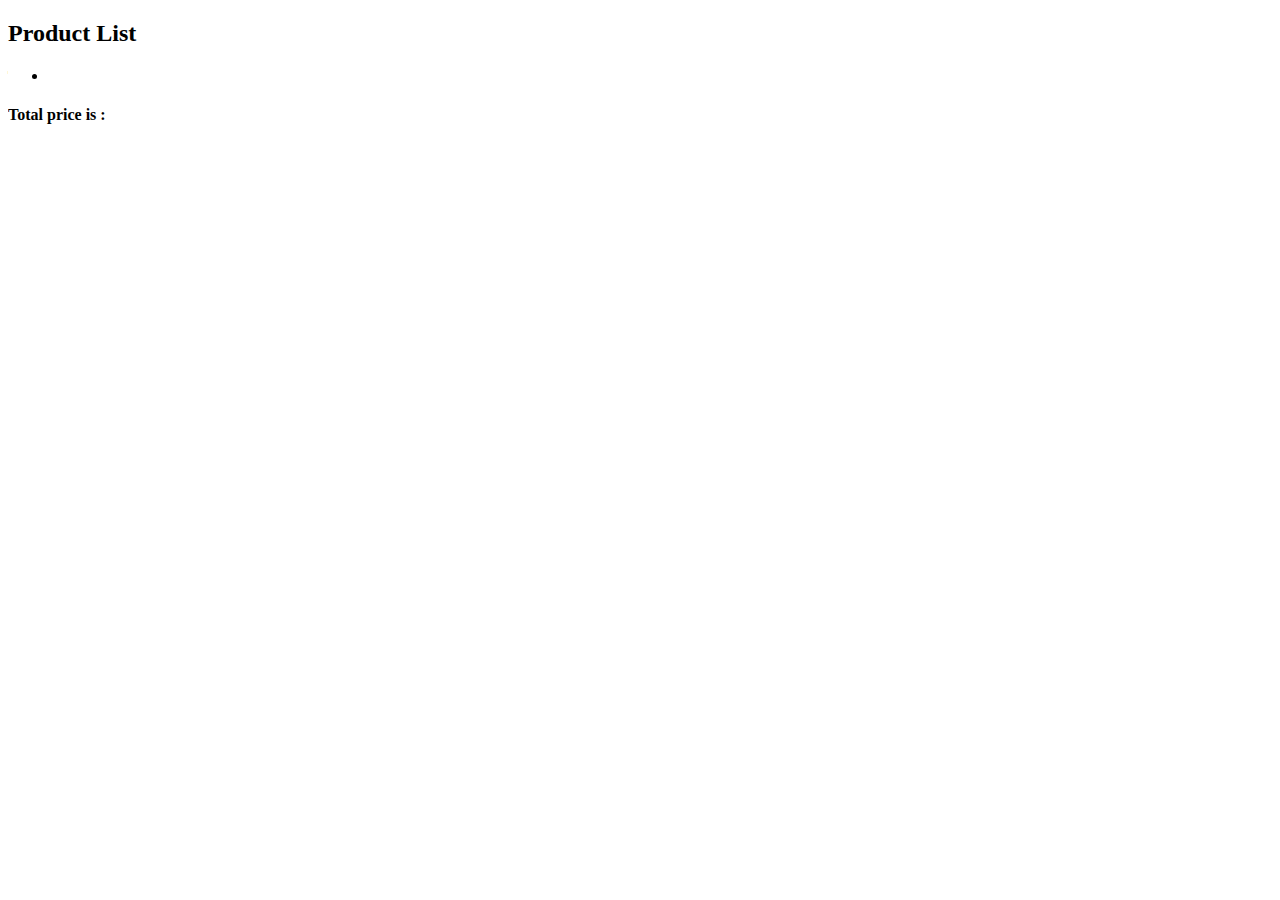
==== GroceryBill/index.html @ 341ddcb0 "COMMIT" ====
<!DOCTYPE html>
<html lang="en">
<head>
    <meta charset="UTF-8">
    <meta http-equiv="X-UA-Compatible" content="IE=edge">
    <meta name="viewport" content="width=device-width, initial-scale=1.0">
    <title>Document</title>
</head>
<body>
    <div class="container">
        <h2 class="section-title">Product List</h2>
        <ul class="groceries"></ul>
        <h4 class="section-subtitle">Total price is :<span id='total'></span></span></h4>
    </div>
    <script src="./script.js"></script>
</body>
</html>
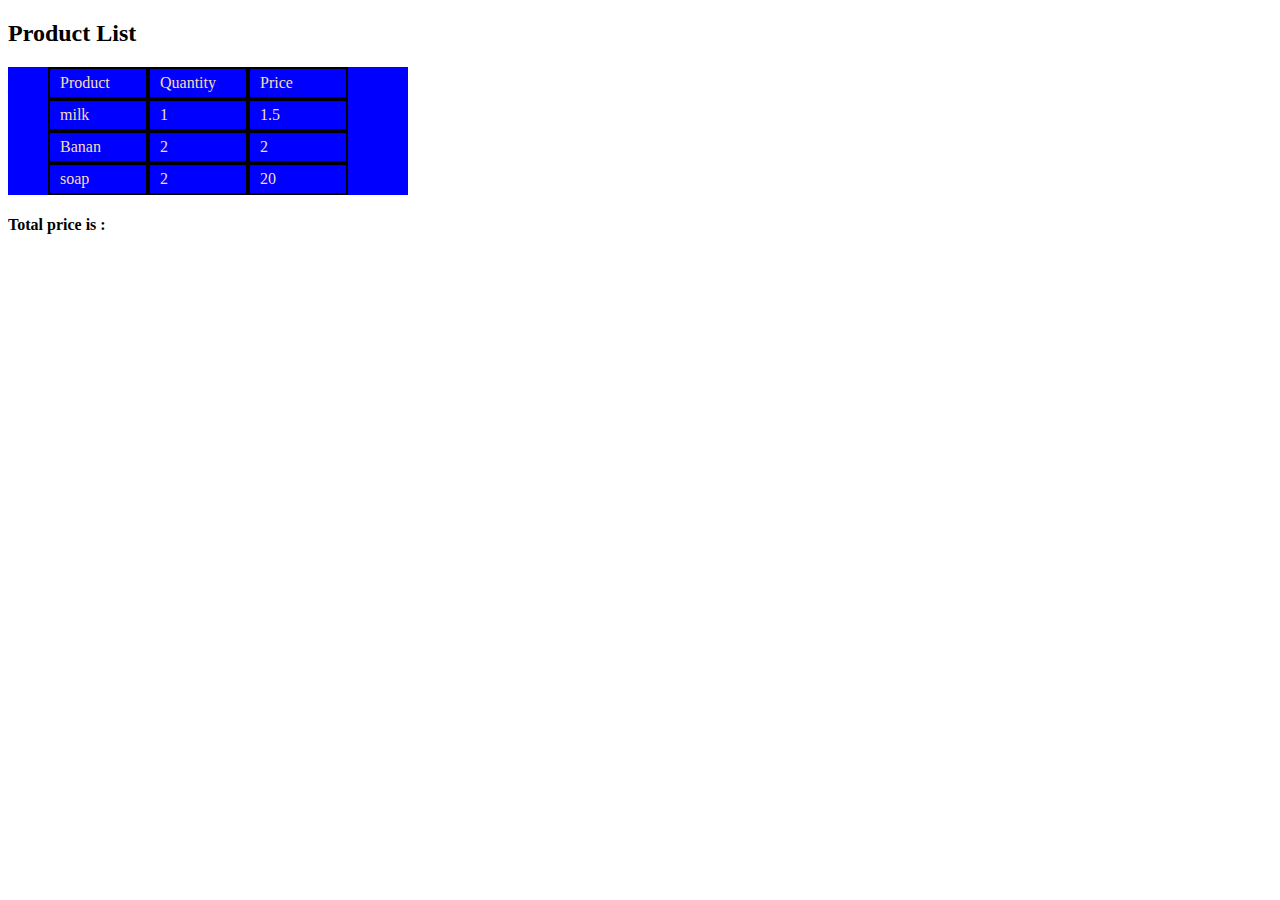
==== commit d9b8c240: "commit" ====
--- a/GroceryBill/index.html
+++ b/GroceryBill/index.html
@@ -5,6 +5,7 @@
     <meta http-equiv="X-UA-Compatible" content="IE=edge">
     <meta name="viewport" content="width=device-width, initial-scale=1.0">
     <title>Document</title>
+    <link rel="stylesheet" href="./style.css">
 </head>
 <body>
     <div class="container">
--- a/GroceryBill/style.css
+++ b/GroceryBill/style.css
@@ -0,0 +1,18 @@
+*{
+    box-sizing: border-box;
+}
+ul{
+    display: grid;
+    grid-template-columns: 100px 100px 100px;
+    list-style-type: none;
+    background-color: blue;
+    color: wheat;
+    width: 400px;
+    /* justify-content: space-around; */
+}
+ul li{
+    border: 2px solid black;
+    padding: 5px 10px;
+    width: 100px;
+
+}